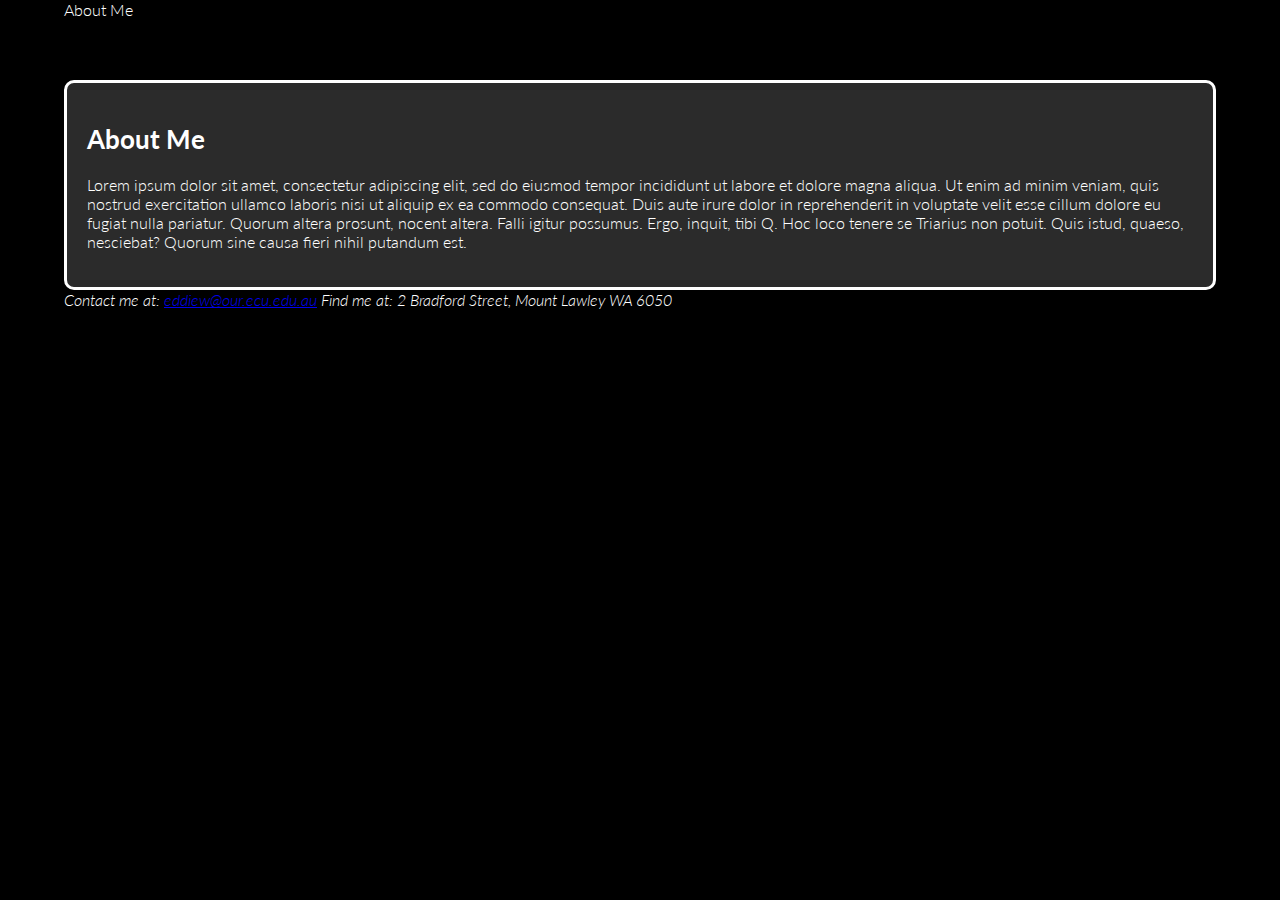
==== about.html @ a5d90cc2 "commit" ====
<!DOCTYPE html>
<html lang="en">

<head>
	<meta charset="UTF-8">
	<title>Eddie Wang</title>
    <link rel="stylesheet" href="styles.css">
</head>

<body>
<div id="wrapper">
	<header>
        <nav>
            <ul>
                <li><a href="about.html" title="About me">About Me</a></li>
            </ul>
        </nav>
	</header>

<!-- Start of main content area -->
<main>
<!-- ========= CONTENT AREA ============ -->	
	<article>
		<section>
			<h2>About Me</h2>
				<p>Lorem ipsum dolor sit amet, consectetur adipiscing elit, sed do eiusmod tempor incididunt ut labore et dolore magna aliqua. Ut enim ad minim veniam, quis nostrud exercitation ullamco laboris nisi ut aliquip ex ea commodo consequat. Duis aute irure dolor in reprehenderit in voluptate velit esse cillum dolore eu fugiat nulla pariatur. Quorum altera prosunt, nocent altera. Falli igitur possumus. Ergo, inquit, tibi Q. Hoc loco tenere se Triarius non potuit. Quis istud, quaeso, nesciebat? Quorum sine causa fieri nihil putandum est.</p>
		</section>
	</article>


<!-- ============= FOOTER ================ -->
	<footer>
		<address>
			Contact me at: <a href="mailto:eddiew@our.ecu.edu.au">eddiew@our.ecu.edu.au</a>
			Find me at: 2 Bradford Street, Mount Lawley WA 6050
		</address>
	</footer>
    </main>
</div>
</body>
</html>
---- styles.css ----
/* Author: Eddie Wang
Date: 4/5/2023
Version: 1.0
*/

/*
COLOURS
black #000000
white #ffffff
gray #a9a9a9
*/

/*GLOBAL SETTING
----------------------------------------
*/
@import url("https://fonts.googleapis.com/css2?family=Lato:ital,wght@0,300;0,700;1,300;1,700&display=swap");

body {
    background-color: #000000;
	font-size: 16px;
	font-weight: 300;
    color: #ffffff;
    font-family: 'Lato', sans-serif;
	margin: 0;
}

#wrapper {
    background-color: #000000;
	position: relative;
	width: 90%; 
	margin: 0 auto;
    padding: 0px;
}

section {
    background-color: #2b2b2b;
    border-style: solid;
    border-color: #ffffff;
    border-radius: 10px;
    padding: 20px
}

h1 {
	font-size: 3em;
	font-weight: 700;
}

h2 {
	font-size: 1.6em;
	font-weight: 700;
}



/* HEADER
----------------------------------------
*/

header {
    background-color: #000000;
	color: #ffffff;	
    height: 80px;
    justify-content:left;
}


/* NAVIGATION
----------------------------------------
*/
nav {
    
}

nav a {
    height: 100px;
    color: #ffffff;
    text-decoration: none;
}

nav a:hover {
    height: 100%;
    background-color: #ffffff;
}

nav ul {
    height: 100%;
    padding: 0px;
    margin: 0px;
	list-style: none;
}

nav li {

	display: inline;
}



/* CONTENT 1
----------------------------------------
*/


/* FOOTER
----------------------------------------
*/
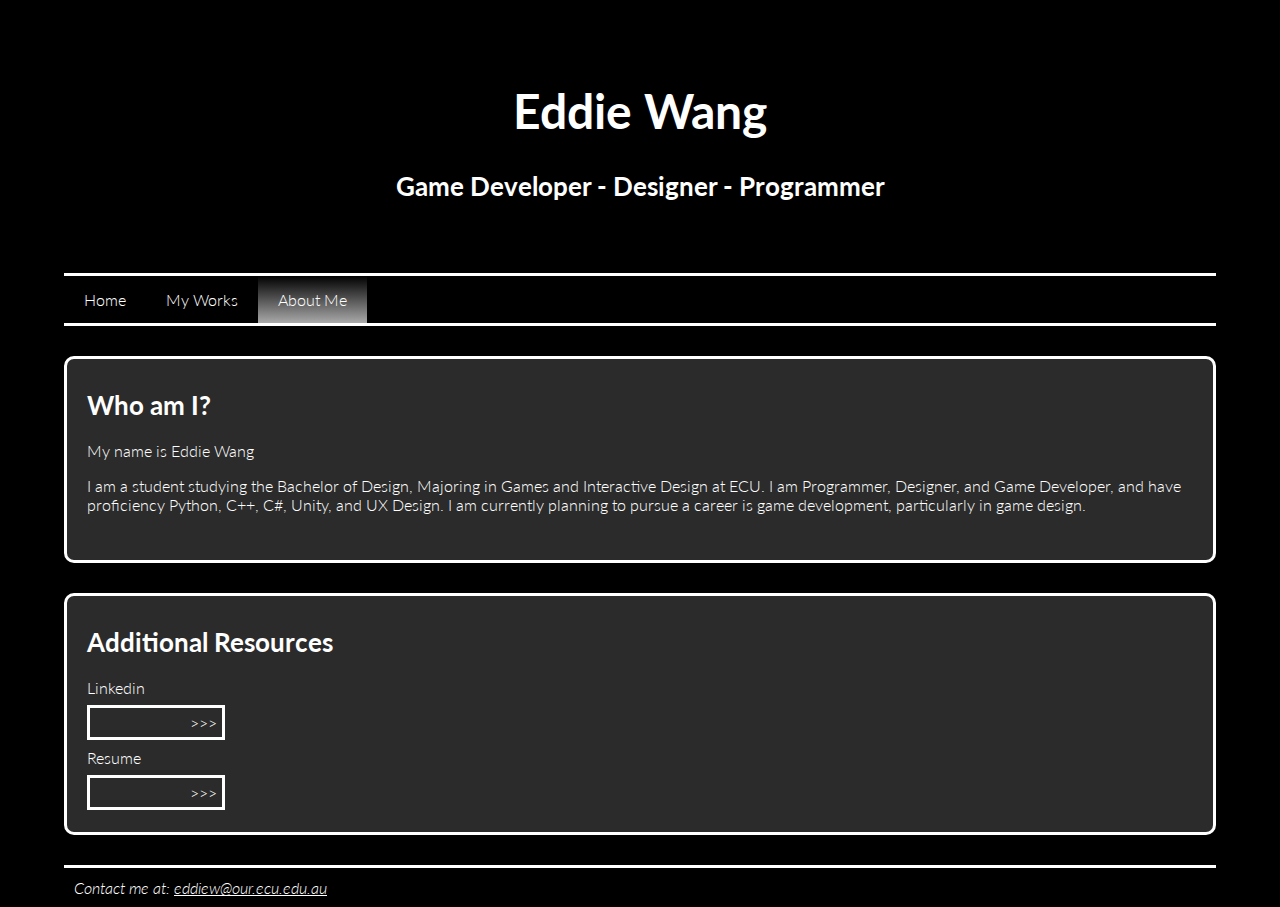
==== commit a46f11de: "commit" ====
--- a/about.html
+++ b/about.html
@@ -9,33 +9,39 @@
 
 <body>
 <div id="wrapper">
-	<header>
-        <nav>
-            <ul>
-                <li><a href="about.html" title="About me">About Me</a></li>
-            </ul>
-        </nav>
+    <header>
+        <h1>Eddie Wang</h1>
+        <h2>Game Developer - Designer - Programmer</h2>
 	</header>
+    
+    <nav>
+        <a href="index.html" title="Home">Home</a>
+        <a href="works.html" title="My Works">My Works</a>
+        <a href="about.html" title="About me" class="active">About Me</a>
+    </nav>
 
 <!-- Start of main content area -->
 <main>
 <!-- ========= CONTENT AREA ============ -->	
-	<article>
-		<section>
-			<h2>About Me</h2>
-				<p>Lorem ipsum dolor sit amet, consectetur adipiscing elit, sed do eiusmod tempor incididunt ut labore et dolore magna aliqua. Ut enim ad minim veniam, quis nostrud exercitation ullamco laboris nisi ut aliquip ex ea commodo consequat. Duis aute irure dolor in reprehenderit in voluptate velit esse cillum dolore eu fugiat nulla pariatur. Quorum altera prosunt, nocent altera. Falli igitur possumus. Ergo, inquit, tibi Q. Hoc loco tenere se Triarius non potuit. Quis istud, quaeso, nesciebat? Quorum sine causa fieri nihil putandum est.</p>
-		</section>
-	</article>
-
-
+    <section>
+        <h2>Who am I?</h2>
+            <p>My name is Eddie Wang</p>
+            <p>I am a student studying the Bachelor of Design, Majoring in Games and Interactive Design at ECU. I am Programmer, Designer, and Game Developer, and have proficiency Python, C++, C#, Unity, and UX Design. I am currently planning to pursue a career is game development, particularly in game design.</p>
+    </section>
+    <section>
+        <h2>Additional Resources</h2>
+        <p>Linkedin</p>
+        <a href="https://www.linkedin.com/in/eddie-wang-5a2ab32b7/" title="Linkedin">>>></a>
+        <p>Resume</p>
+        <a href="resume.pdf" title="Resume">>>></a>
+    </section>
+</main>
 <!-- ============= FOOTER ================ -->
-	<footer>
-		<address>
-			Contact me at: <a href="mailto:eddiew@our.ecu.edu.au">eddiew@our.ecu.edu.au</a>
-			Find me at: 2 Bradford Street, Mount Lawley WA 6050
-		</address>
-	</footer>
-    </main>
+<footer>
+    <address>
+        Contact me at: <a href="mailto:eddiew@our.ecu.edu.au">eddiew@our.ecu.edu.au</a>
+    </address>
+</footer>
 </div>
 </body>
 </html>
--- a/styles.css
+++ b/styles.css
@@ -32,14 +32,6 @@
     padding: 0px;
 }
 
-section {
-    background-color: #2b2b2b;
-    border-style: solid;
-    border-color: #ffffff;
-    border-radius: 10px;
-    padding: 20px
-}
-
 h1 {
 	font-size: 3em;
 	font-weight: 700;
@@ -57,10 +49,10 @@
 */
 
 header {
-    background-color: #000000;
-	color: #ffffff;	
-    height: 80px;
-    justify-content:left;
+    padding: 50px;
+    text-align: center;
+    background: #000000;
+    color: #ffffff;
 }
 
 
@@ -68,39 +60,68 @@
 ----------------------------------------
 */
 nav {
-    
+    overflow: hidden;
+    background-color: #000000;
+    top: 0;
+    border-top-style: solid;
+    border-top-color: #ffffff;
+    border-bottom-style: solid;
+    border-bottom-color: #ffffff;
 }
 
 nav a {
-    height: 100px;
     color: #ffffff;
+    float: left;
+    display: block;
+    text-align: center;
+    padding: 14px 20px;
     text-decoration: none;
 }
 
 nav a:hover {
     height: 100%;
-    background-color: #ffffff;
+    background-image: linear-gradient(#000000, #a9a9a9)
 }
 
-nav ul {
-    height: 100%;
-    padding: 0px;
-    margin: 0px;
-	list-style: none;
+nav a.active {
+    background-image: linear-gradient(#000000, #a9a9a9)
 }
-
-nav li {
-
-	display: inline;
-}
-
 
 
 /* CONTENT 1
 ----------------------------------------
 */
+main {
+    margin: 30px 0px;
+}
 
+section {
+    background-color: #2b2b2b;
+    border-style: solid;
+    border-color: #ffffff;
+    border-radius: 10px;
+    margin: 30px 0px;
+    padding: 10px 20px 30px;
+}
+
+section a {
+    text-decoration: none;
+    color: #ffffff;
+    border-style: solid;
+    border-color: #ffffff;
+    padding: 5px;
+    padding-left: 100px;
+}
 
 /* FOOTER
 ----------------------------------------
-*/+*/
+footer{
+    border-top-style: solid;
+    border-top-color: #ffffff;
+    padding: 10px;
+}
+
+footer a{
+    color: #ffffff;
+}